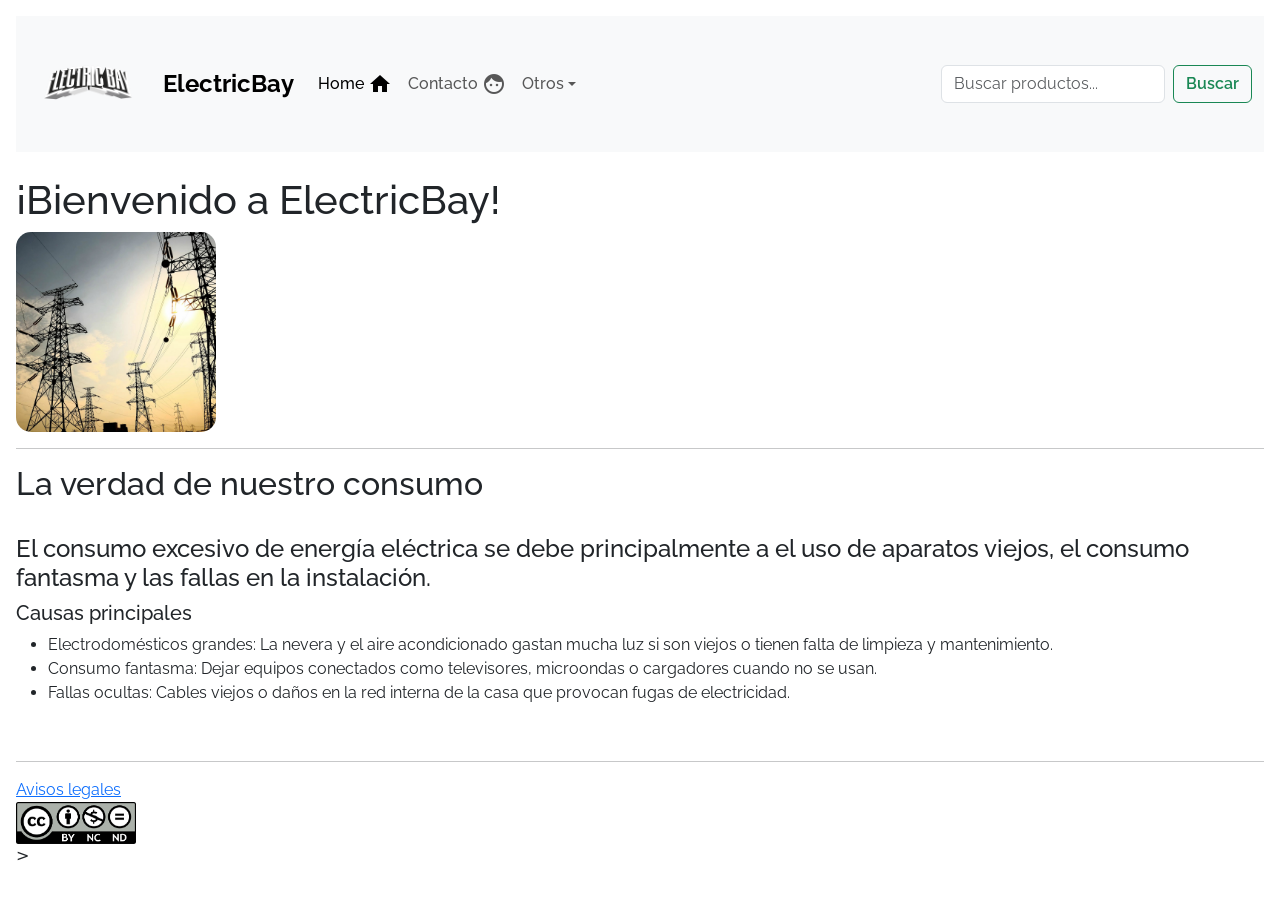
==== index.html @ 84b4cacf "Add files of patch 01 ." ====
<!DOCTYPE html>
<html lang="en">
<head>
    <meta charset="utf-8">
    <link rel="stylesheet" href="https://fonts.googleapis.com/icon?family=Material+Icons">
    <meta name="viewport" content="width=device-width, initial-scale=1">
    <link href="https://cdn.jsdelivr.net/npm/bootstrap@5.3.8/dist/css/bootstrap.min.css" rel="stylesheet">
    <link rel="preconnect" href="https://fonts.googleapis.com">
    <link rel="preconnect" href="https://fonts.gstatic.com" crossorigin>
    <link href="https://fonts.googleapis.com/css2?family=Raleway:ital,wght@0,100..900;1,100..900&display=swap" rel="stylesheet">
    <link rel="stylesheet" href="css/main.css">
    
    <title>Inicio - ElectricBay</title>
</head>
<body class="p-3 m-0 border-0">
    <div class="header">
            <nav class="navbar navbar-expand-lg bg-body-tertiary">
        <div class="container-fluid">
                <img src="img/logo.png" alt="logo" class="electric_bay_logo">
                <a class="navbar-brand raleway-bold" href="#">ElectricBay</a>
                <button class="navbar-toggler" type="button" data-bs-toggle="collapse" data-bs-target="#navbarSupportedContent" 
                        aria-controls="navbarSupportedContent" aria-expanded="false" aria-label="Toggle navigation">
                    <span class="navbar-toggler-icon"></span>
                </button>
                <div class="collapse navbar-collapse" id="navbarSupportedContent">
                    <ul class="navbar-nav me-auto mb-2 mb-lg-0">
                        <li class="nav-item">
                            <a class="nav-link active raleway-medium d-inline-flex align-items-center" aria-current="page" href="#">
                                Home <span class="material-icons ms-1">home</span>
                            </a>
                        </li>
                        <li class="nav-item">
                            <a class="nav-link raleway-medium d-inline-flex align-items-center" href="#">
                                Contacto <span class="material-icons ms-1">face</span>
                            </a>
                        </li>
                        <li class="nav-item dropdown">
                            <a class="nav-link dropdown-toggle raleway-medium d-inline-flex align-items-center" href="#" role="button" data-bs-toggle="dropdown" aria-expanded="false">
                                Otros
                            </a>
                            <ul class="dropdown-menu">
                                <li><a class="dropdown-item raleway-regular" href="#">Equipos</a></li>
                                <li><a class="dropdown-item raleway-regular" href="#">Blog</a></li>
                                <li><hr class="dropdown-divider"></li>
                                <li><a class="dropdown-item raleway-regular" href="#">Servicios</a></li>
                            </ul>
                        </li>
                    </ul>
                    <form class="d-flex" role="search">
                        <input class="form-control me-2 raleway-regular" type="search" placeholder="Buscar productos..." aria-label="Search">
                        <button class="btn btn-outline-success raleway-medium" type="submit">Buscar</button>
                    </form>
                </div>
            </div>
        </nav>
    </div>
    <br>
    <div class="main_content">
        <h1>¡Bienvenido a ElectricBay!</h1>
        <img src="img/img1.png" alt="Imagen de sistemas eléctricos" class="mainimage">
        <hr>
        <h2>La verdad de nuestro consumo</h2><br>
        <h4>El consumo excesivo de energía eléctrica se debe principalmente a el uso de aparatos viejos, el consumo fantasma y las fallas en la instalación.
            <h5>Causas principales</h5><ul>
                <li>
                    Electrodomésticos grandes: La nevera y el aire acondicionado gastan mucha luz si son viejos o tienen falta de limpieza y mantenimiento.
                </li>
                <li>
                    Consumo fantasma: Dejar equipos conectados como televisores, microondas o cargadores cuando no se usan.
                </li>
                <li>
                    Fallas ocultas: Cables viejos o daños en la red interna de la casa que provocan fugas de electricidad.
                </li>
            </ul>
            </h4>
    </div>

    <br>
    <hr>
    <div class="footer">
        <h6></h6>
        <a href="legal-advice.html  ">Avisos legales</a><br>
        <img src="img/CC BY-NC-ND.png" alt="Licencia Creative-Commons 4.0 International" class="copy">
    </div>

    <script defer src="https://cdn.jsdelivr.net/npm/bootstrap@5.3.8/dist/js/bootstrap.bundle.min.js"></script>
</body>
</html>>
---- css/main.css ----
@import url('https://fonts.googleapis.com/css2?family=Raleway:ital,wght@0,100..900;1,100..900&display=swap');

* {
    font-family: "Raleway", sans-serif;
    font-optical-sizing: auto;
}

.electric_bay_logo {
    width: 120px;
    height: auto;
    margin-right: 15px;
}

.raleway-light {
    font-weight: 300;
}

.raleway-regular {
    font-weight: 400;
}

.raleway-medium {
    font-weight: 500;
}

.raleway-bold {
    font-weight: 700;
}

.raleway-extrabold {
    font-weight: 800;
}

.navbar-brand {
    font-weight: 700;
    font-size: 1.5rem;
}

.nav-link {
    font-weight: 500;
}

.btn {
    font-weight: 600;
}

.mainimage {
  width: 200px;
  height: 200px;
  border-radius: 15px;
  object-fit: cover;
}

.copy {
    width: 120px;
    height: auto;
}
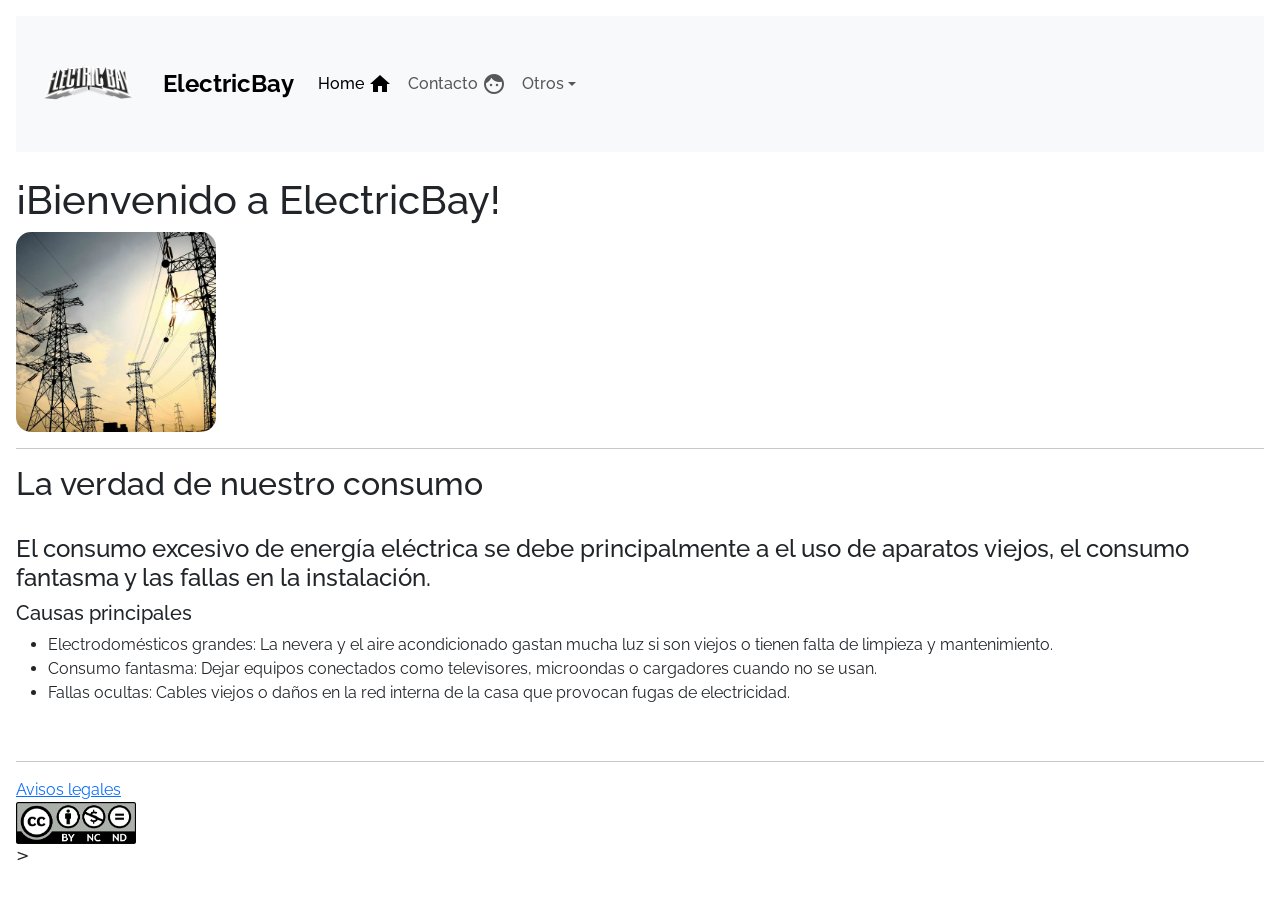
==== commit 14c9022a: "Refactor index.html." ====
--- a/index.html
+++ b/index.html
@@ -39,17 +39,11 @@
                                 Otros
                             </a>
                             <ul class="dropdown-menu">
-                                <li><a class="dropdown-item raleway-regular" href="#">Equipos</a></li>
-                                <li><a class="dropdown-item raleway-regular" href="#">Blog</a></li>
-                                <li><hr class="dropdown-divider"></li>
-                                <li><a class="dropdown-item raleway-regular" href="#">Servicios</a></li>
+                                <li><a class="dropdown-item raleway-regular" href="equipos.html">Equipos</a></li>
+                                <li><a class="dropdown-item raleway-regular" href="servicios.html">Servicios</a></li>
                             </ul>
                         </li>
                     </ul>
-                    <form class="d-flex" role="search">
-                        <input class="form-control me-2 raleway-regular" type="search" placeholder="Buscar productos..." aria-label="Search">
-                        <button class="btn btn-outline-success raleway-medium" type="submit">Buscar</button>
-                    </form>
                 </div>
             </div>
         </nav>
@@ -85,4 +79,4 @@
 
     <script defer src="https://cdn.jsdelivr.net/npm/bootstrap@5.3.8/dist/js/bootstrap.bundle.min.js"></script>
 </body>
-</html>>+</html>>
